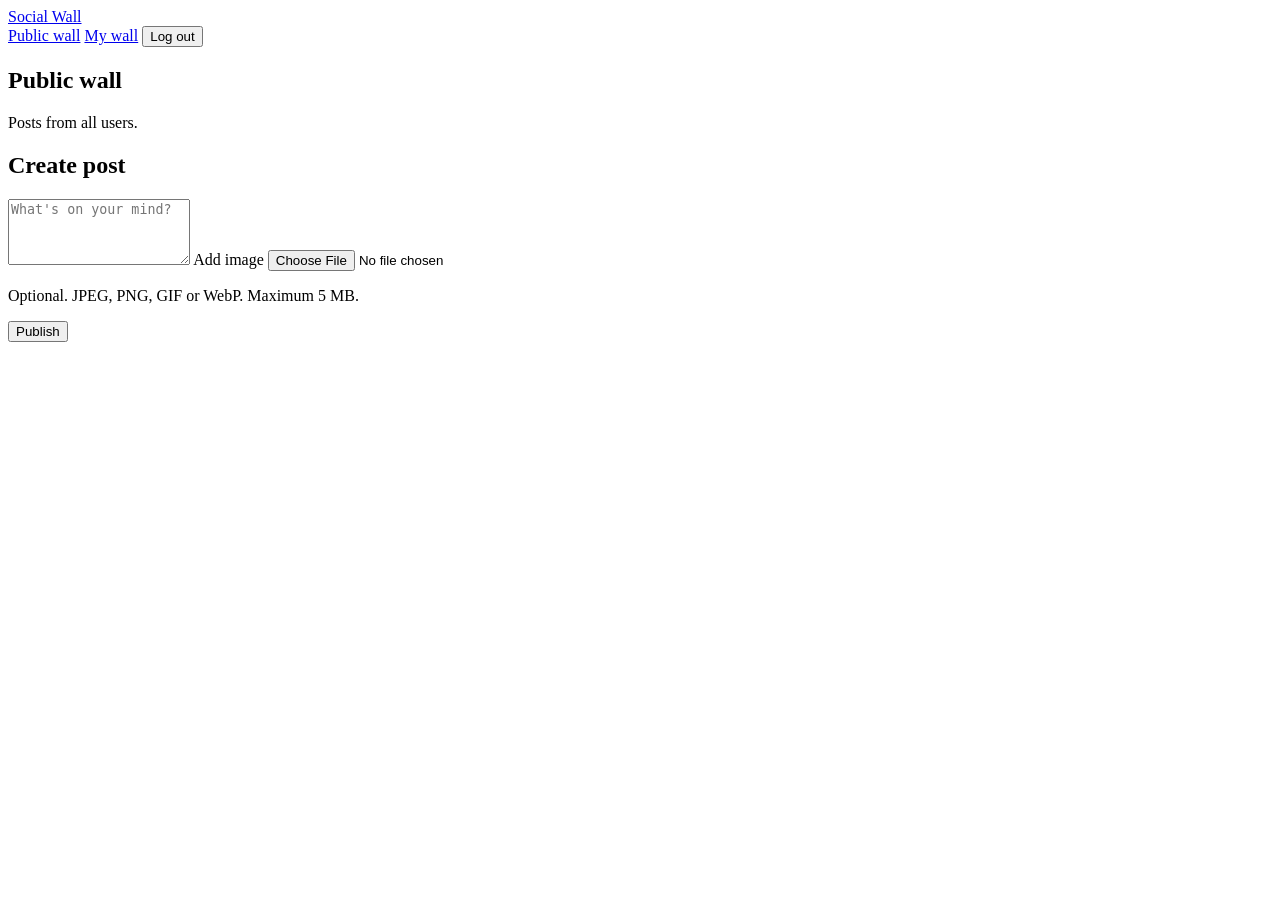
==== src/main/resources/static/index.html @ 317b1fca "feat: implement frontend" ====
<!DOCTYPE html>
<html lang="en">
<head>
  <meta charset="UTF-8">
  <meta name="viewport" content="width=device-width, initial-scale=1.0">
  <title>Social Wall</title>
  <link rel="stylesheet" href="/css/style.css">
</head>
<body>

<header class="navbar">
  <div class="navbar-content">
    <a class="logo" href="/index.html">Social Wall</a>

    <nav>
      <a href="/index.html">Public wall</a>
      <a href="/my-wall.html">My wall</a>
      <button id="logout-button" class="button-secondary">
        Log out
      </button>
    </nav>
  </div>
</header>

<main class="page-container">

  <section class="welcome-section">
    <h1>Public wall</h1>
    <p>Posts from all users.</p>
  </section>

  <section class="create-post-card">
    <h2>Create post</h2>

    <form id="post-form">

            <textarea
                    id="post-content"
                    name="content"
                    rows="4"
                    maxlength="5000"
                    placeholder="What's on your mind?"
            ></textarea>

      <label for="post-image" class="file-label">
        Add image
      </label>

      <input
              id="post-image"
              name="image"
              type="file"
              accept="image/jpeg,image/png,image/gif,image/webp"
      >

      <p class="file-hint">
        Optional. JPEG, PNG, GIF or WebP. Maximum 5 MB.
      </p>

      <button type="submit">
        Publish
      </button>

    </form>

    <p id="post-message" class="message"></p>
  </section>

  <section>
    <div id="posts-container" class="posts-container"></div>
  </section>

</main>

<script src="/js/posts.js"></script>
</body>
</html>
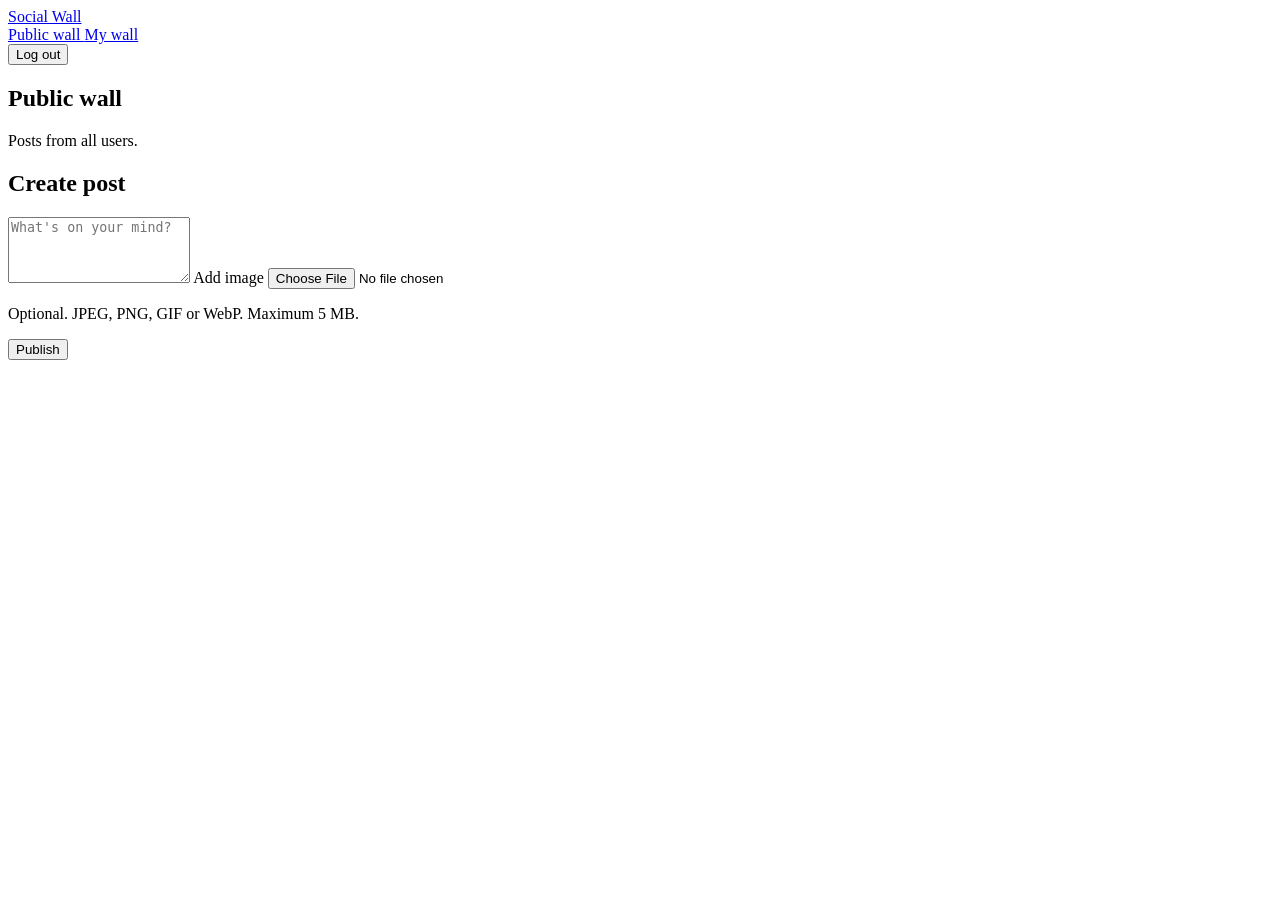
==== commit 3280d31a: "feat: add frontend localization" ====
--- a/src/main/resources/static/index.html
+++ b/src/main/resources/static/index.html
@@ -10,39 +10,81 @@
 
 <header class="navbar">
   <div class="navbar-content">
-    <a class="logo" href="/index.html">Social Wall</a>
+
+    <a class="logo" href="/index.html">
+      Social Wall
+    </a>
 
     <nav>
-      <a href="/index.html">Public wall</a>
-      <a href="/my-wall.html">My wall</a>
-      <button id="logout-button" class="button-secondary">
+
+      <a
+              href="/index.html"
+              data-i18n="navigation.publicWall"
+      >
+        Public wall
+      </a>
+
+      <a
+              href="/my-wall.html"
+              data-i18n="navigation.myWall"
+      >
+        My wall
+      </a>
+
+      <div
+              id="language-switcher"
+              class="language-switcher"
+      ></div>
+
+      <button
+              id="logout-button"
+              class="button-secondary"
+              data-i18n="navigation.logout"
+      >
         Log out
       </button>
+
     </nav>
+
   </div>
 </header>
 
 <main class="page-container">
 
   <section class="welcome-section">
-    <h1>Public wall</h1>
-    <p>Posts from all users.</p>
+
+    <h1 data-i18n="publicWall.title">
+      Public wall
+    </h1>
+
+    <p data-i18n="publicWall.description">
+      Posts from all users.
+    </p>
+
   </section>
 
   <section class="create-post-card">
-    <h2>Create post</h2>
+
+    <h2 data-i18n="post.createTitle">
+      Create post
+    </h2>
 
     <form id="post-form">
 
-            <textarea
-                    id="post-content"
-                    name="content"
-                    rows="4"
-                    maxlength="5000"
-                    placeholder="What's on your mind?"
-            ></textarea>
+      <textarea
+              id="post-content"
+              name="content"
+              rows="4"
+              maxlength="5000"
+              data-i18n-placeholder="post.placeholder"
+              placeholder="What's on your mind?"
+      ></textarea>
 
-      <label for="post-image" class="file-label">
+      <label
+              for="post-image"
+              class="file-label"
+              data-i18n="post.addImage"
+      >
         Add image
       </label>
 
@@ -53,25 +95,40 @@
               accept="image/jpeg,image/png,image/gif,image/webp"
       >
 
-      <p class="file-hint">
+      <p
+              class="file-hint"
+              data-i18n="post.imageHint"
+      >
         Optional. JPEG, PNG, GIF or WebP. Maximum 5 MB.
       </p>
 
-      <button type="submit">
+      <button
+              type="submit"
+              data-i18n="post.publish"
+      >
         Publish
       </button>
 
     </form>
 
-    <p id="post-message" class="message"></p>
+    <p
+            id="post-message"
+            class="message"
+    ></p>
+
   </section>
 
   <section>
-    <div id="posts-container" class="posts-container"></div>
+    <div
+            id="posts-container"
+            class="posts-container"
+    ></div>
   </section>
 
 </main>
 
+<script src="/js/localization.js"></script>
 <script src="/js/posts.js"></script>
+
 </body>
 </html>
